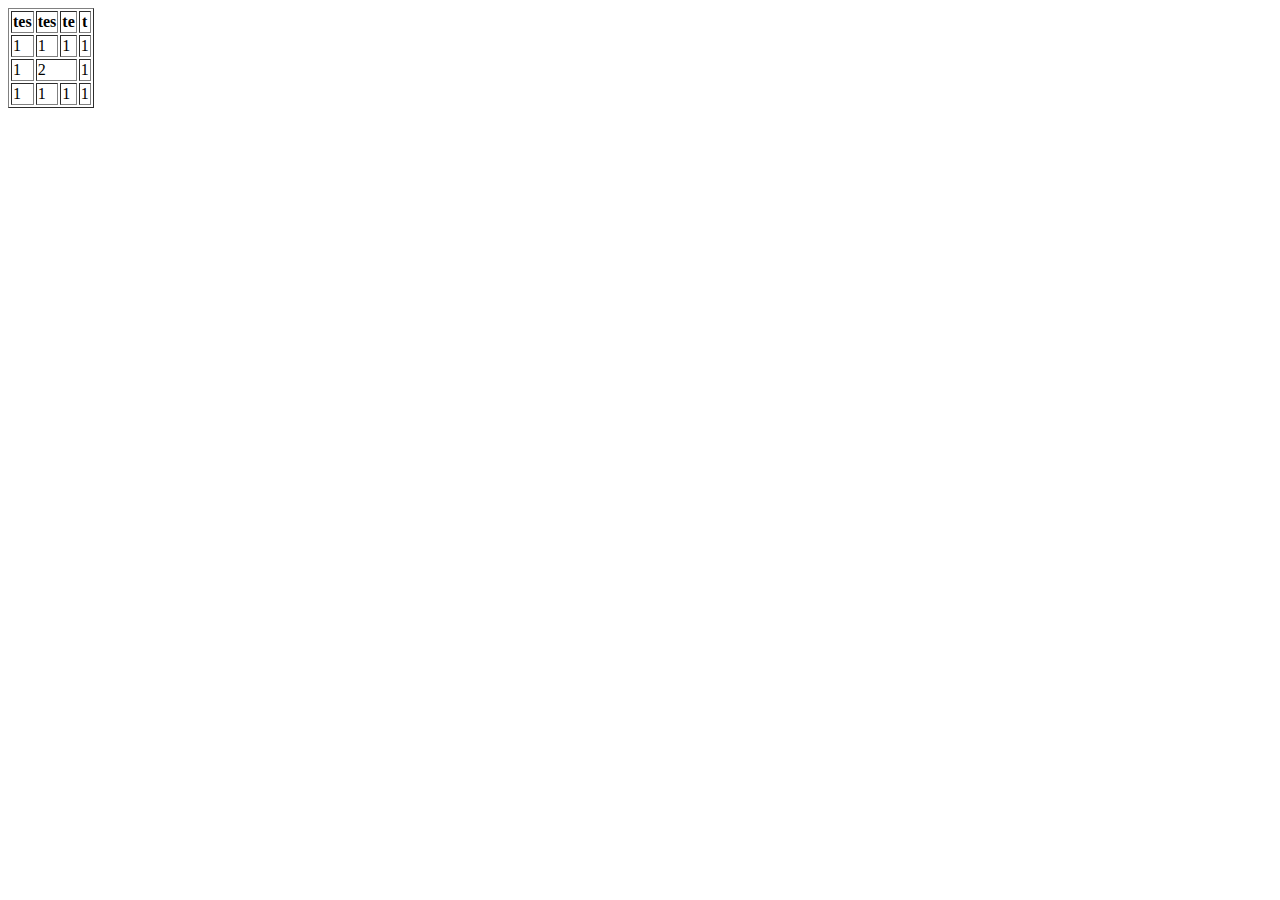
==== test.html @ 3b581a84 "latihan github" ====
<!DOCTYPE html>
<html lang="en">
<head>
    <meta charset="UTF-8">
    <meta name="viewport" content="width=device-width, initial-scale=1.0">
    <title>Document</title>
</head>
<body>
    <table border="1">
        <thead>
            <th>tes</th>
            <th>tes</th>
            <th>te</th>
            <th>t</th>
        </thead>
        <tbody>
            <tr>
                <td>1</td>
                <td>1</td>
                <td>1</td>
                <td>1</td>
            </tr>
            <tr>
                <td>1</td>
                <td colspan="2">2</td>
                <td>1</td>
            </tr>
            <tr>
                <td>1</td>
                <td>1</td>
                <td>1</td>
                <td>1</td>
            </tr>
        </tbody>
    </table>
</body>
</html>
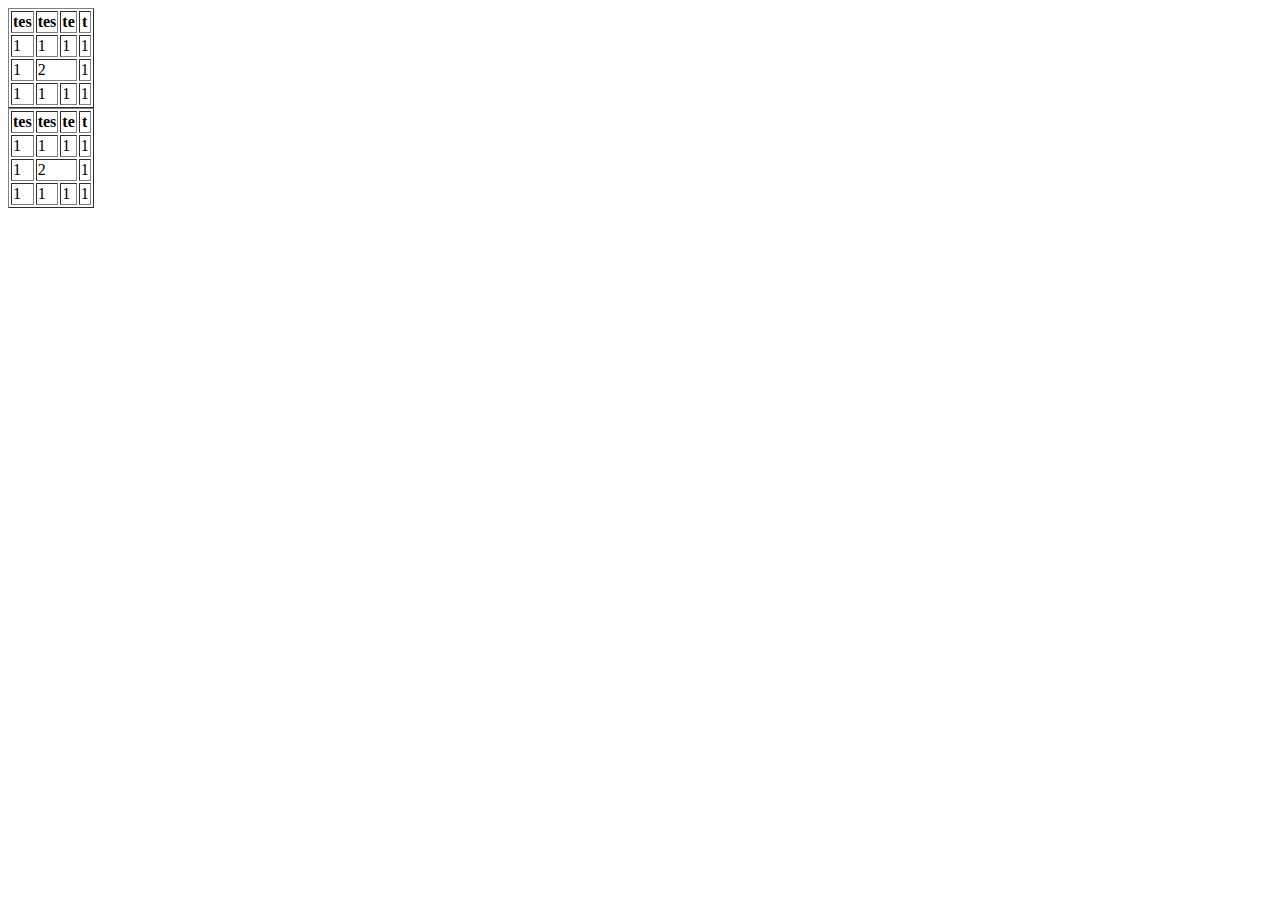
==== commit 65b8287f: "ada perubahan" ====
--- a/test.html
+++ b/test.html
@@ -1,3 +1,41 @@
+<!DOCTYPE html>
+<html lang="en">
+<head>
+    <meta charset="UTF-8">
+    <meta name="viewport" content="width=device-width, initial-scale=1.0">
+    <title>Document</title>
+</head>
+<body>
+    <table border="1">
+        <thead>
+            <th>tes</th>
+            <th>tes</th>
+            <th>te</th>
+            <th>t</th>
+        </thead>
+        <tbody>
+            <tr>
+                <td>1</td>
+                <td>1</td>
+                <td>1</td>
+                <td>1</td>
+            </tr>
+            <tr>
+                <td>1</td>
+                <td colspan="2">2</td>
+                <td>1</td>
+            </tr>
+            <tr>
+                <td>1</td>
+                <td>1</td>
+                <td>1</td>
+                <td>1</td>
+            </tr>
+        </tbody>
+    </table>
+</body>
+</html>
+
 <!DOCTYPE html>
 <html lang="en">
 <head>
